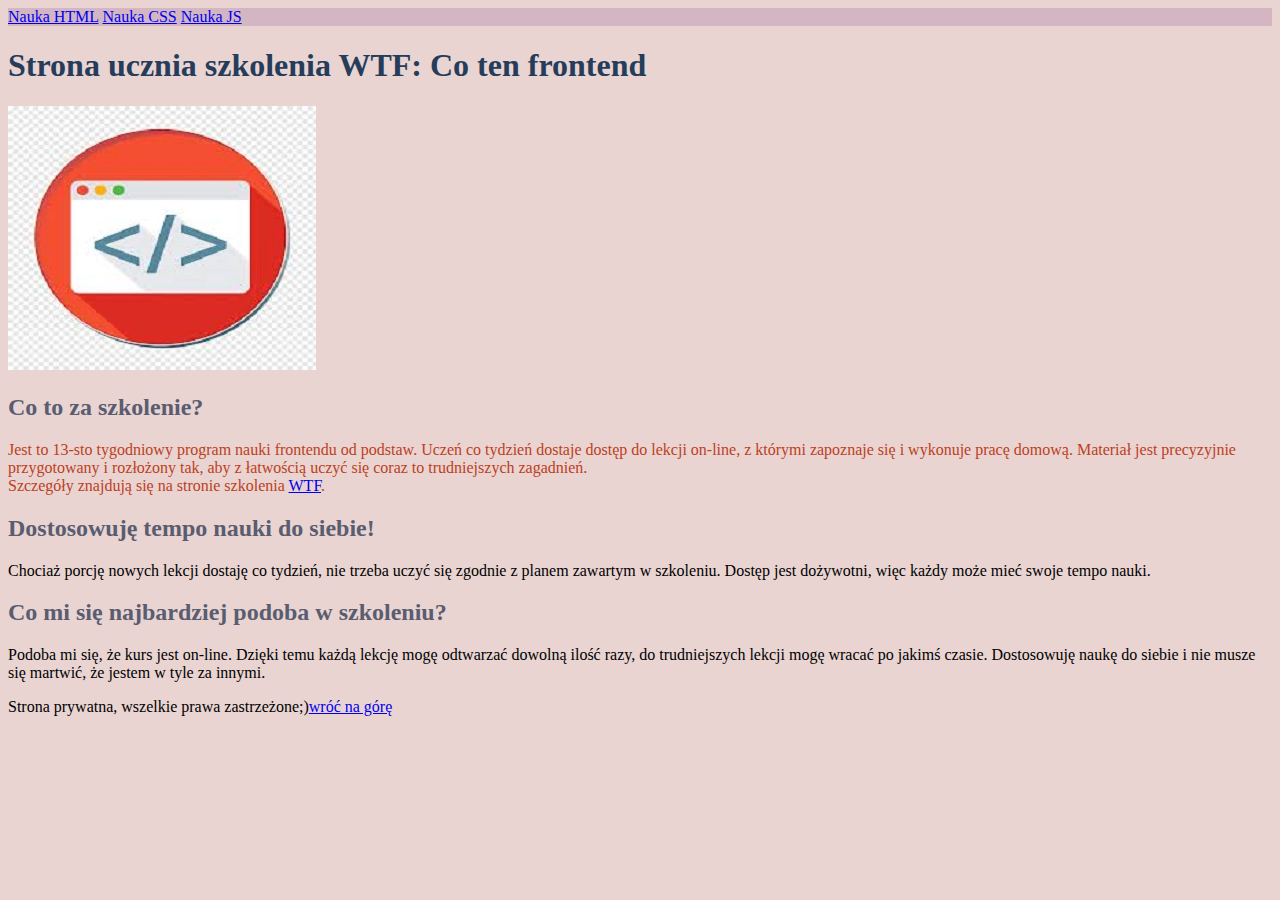
==== index.html @ d5e894dc "initial commit" ====
<!DOCTYPE html>
<html lang="pl">

<head>
    <meta charset="UTF-8">
    <meta name="viewport" content="width=device-width, initial-scale=1.0">
    <title>Strona główna</title>
    <link href="style.css" rel="stylesheet" type="text/css">
</head>

<body>
    <header id="top">
        <nav>
            <a href="notesHTML.html">Nauka HTML</a>
            <a href="notesCSS.html">Nauka CSS</a>
            <a href="notesJS.html">Nauka JS</a>
        </nav>
    </header>
    <main>
        <header>
            <h1>Strona ucznia szkolenia WTF: Co ten frontend</h1>
        </header>
        <img src="logos/logo.jpg" alt="logo" />
        <section>
            <h2>Co to za szkolenie?</h2>
            <p class="description">Jest to 13-sto tygodniowy program nauki frontendu od podstaw. Uczeń co tydzień dostaje dostęp do lekcji
                on-line, z którymi zapoznaje się i wykonuje pracę domową. Materiał jest precyzyjnie przygotowany i
                rozłożony tak, aby z łatwością uczyć się coraz to trudniejszych zagadnień.<br>
                Szczegóły znajdują się na
                stronie szkolenia <a href="https://cotenfrontend.pl">WTF</a>.</p>
        </section>

        <section>
            <h2>Dostosowuję tempo nauki do siebie!</h2>
            <p> Chociaż porcję nowych lekcji dostaję co tydzień, nie trzeba uczyć się zgodnie z planem zawartym w
                szkoleniu. Dostęp jest dożywotni, więc każdy może mieć swoje tempo nauki. </p>
        </section>
        <section>
            <h2>Co mi się najbardziej podoba w szkoleniu?</h2>
            <p>Podoba mi się, że kurs jest on-line. Dzięki temu każdą lekcję mogę odtwarzać dowolną ilość razy, do
                trudniejszych lekcji mogę wracać po jakimś czasie. Dostosowuję naukę do siebie i nie musze się martwić,
                że jestem w tyle za innymi. </p>
        </section>


        <footer>Strona prywatna, wszelkie prawa zastrzeżone;)<a href="#top">wróć na górę</a> </footer>






    </main>
<script src="main.js"></script>
</body>

</html>
---- style.css ----
body {
    background: #e9d4d2;
}

#top {
    background:#d3b6c2;
}

h1 {
    color: #253d5b;
}
h2 {
    color:#5a5d70;
}

h3 {
    color: #6e8db9;
}
.description {
    color: #bd4021;
}
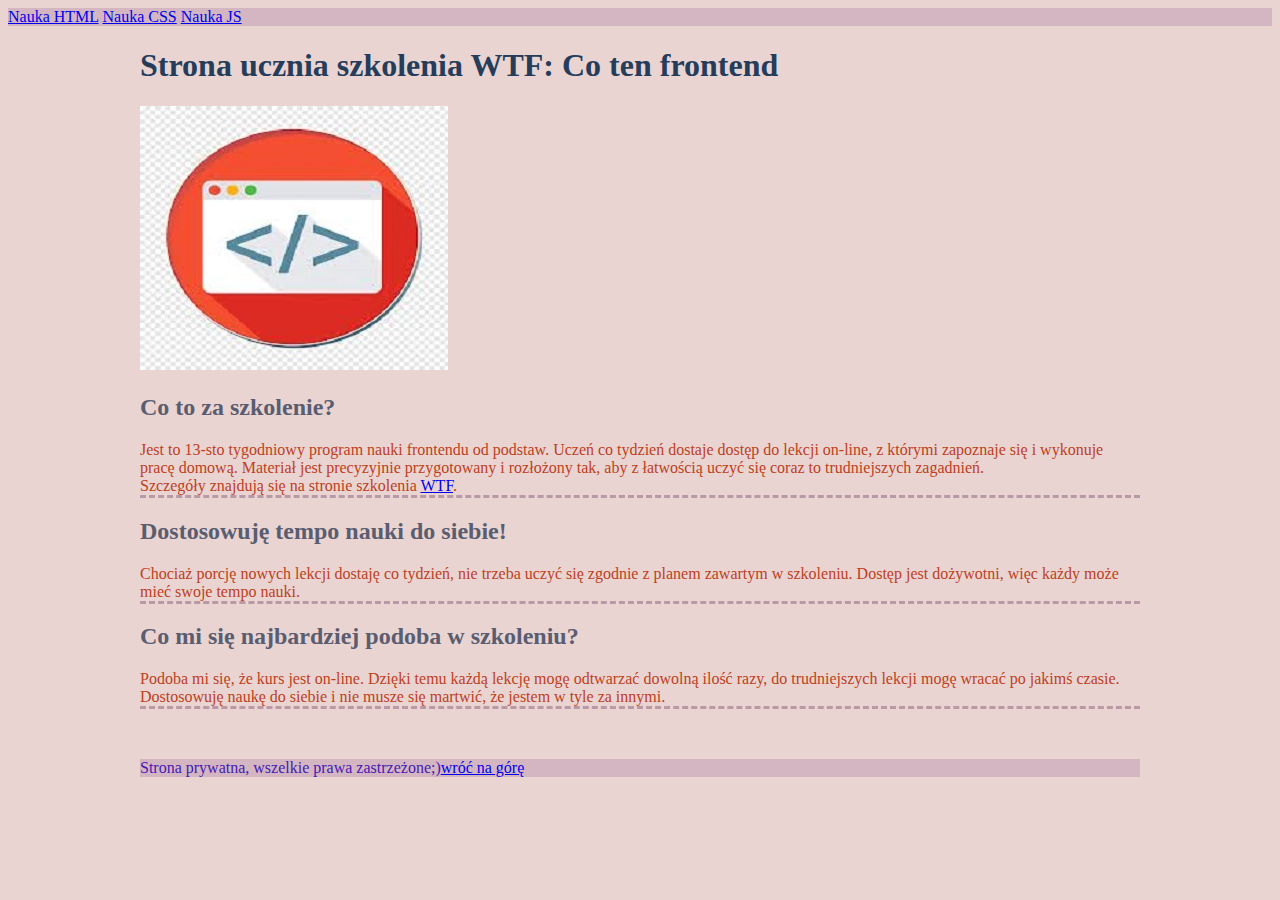
==== commit af5e5494: "change width, footer and notes css" ====
--- a/index.html
+++ b/index.html
@@ -32,18 +32,18 @@
 
         <section>
             <h2>Dostosowuję tempo nauki do siebie!</h2>
-            <p> Chociaż porcję nowych lekcji dostaję co tydzień, nie trzeba uczyć się zgodnie z planem zawartym w
+            <p class="description"> Chociaż porcję nowych lekcji dostaję co tydzień, nie trzeba uczyć się zgodnie z planem zawartym w
                 szkoleniu. Dostęp jest dożywotni, więc każdy może mieć swoje tempo nauki. </p>
         </section>
         <section>
             <h2>Co mi się najbardziej podoba w szkoleniu?</h2>
-            <p>Podoba mi się, że kurs jest on-line. Dzięki temu każdą lekcję mogę odtwarzać dowolną ilość razy, do
+            <p class="description">Podoba mi się, że kurs jest on-line. Dzięki temu każdą lekcję mogę odtwarzać dowolną ilość razy, do
                 trudniejszych lekcji mogę wracać po jakimś czasie. Dostosowuję naukę do siebie i nie musze się martwić,
                 że jestem w tyle za innymi. </p>
         </section>
 
 
-        <footer>Strona prywatna, wszelkie prawa zastrzeżone;)<a href="#top">wróć na górę</a> </footer>
+        <footer class="footer">Strona prywatna, wszelkie prawa zastrzeżone;)<a href="#top">wróć na górę</a> </footer>
 
 
 
--- a/style.css
+++ b/style.css
@@ -1,5 +1,10 @@
 body {
     background: #e9d4d2;
+}
+
+main {
+    max-width: 1000px;
+    margin: 0 auto;
 }
 
 #top {
@@ -18,4 +23,12 @@
 }
 .description {
     color: #bd4021;
-}+    border-bottom: 3px dashed #b999a6;
+}
+
+.footer {
+    max-width: 1000px;
+    margin: 50px  auto;
+    background:#d3b6c2;
+    color: #4718b3;
+}
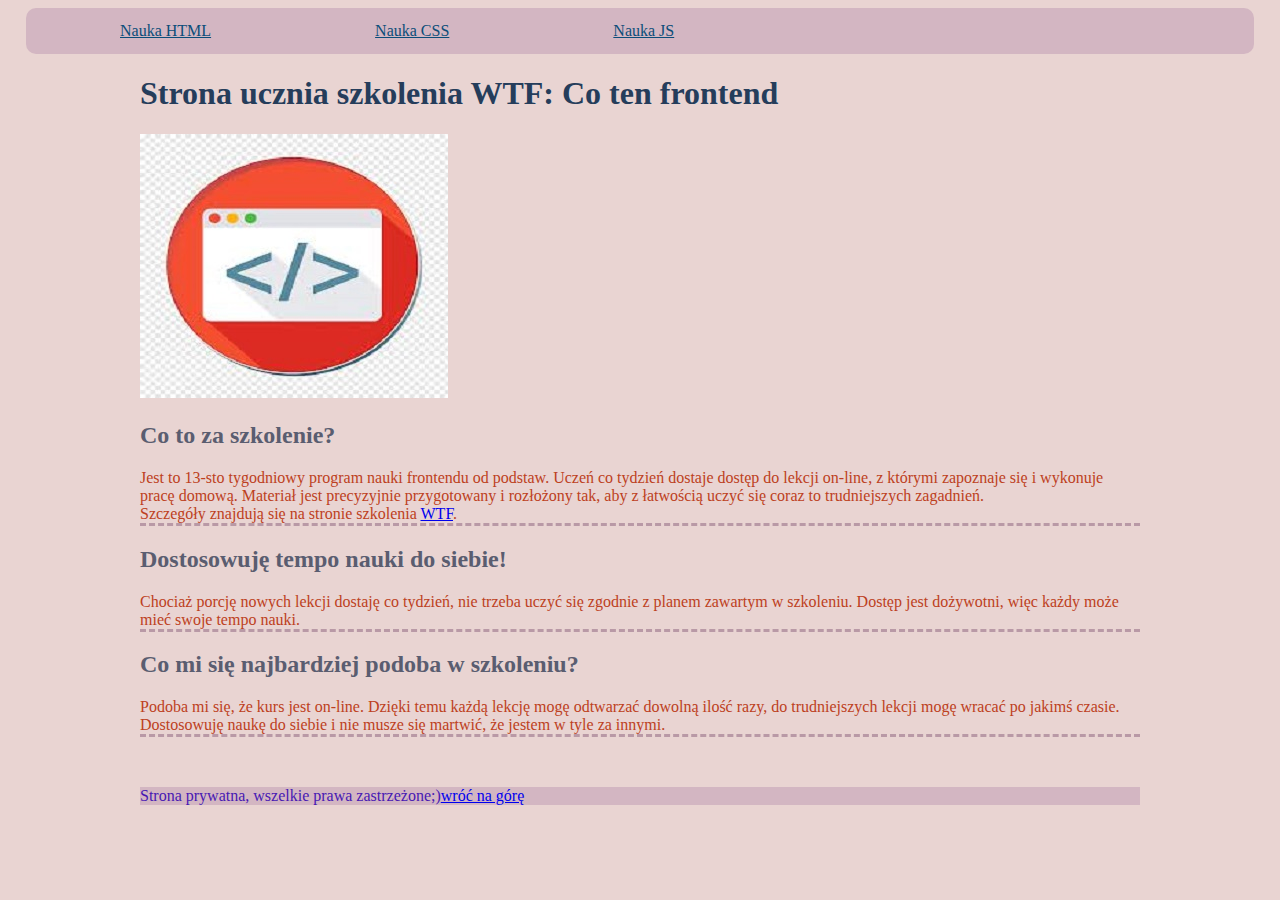
==== commit d578eae5: "BEM for navigation" ====
--- a/index.html
+++ b/index.html
@@ -1,57 +1,62 @@
 <!DOCTYPE html>
 <html lang="pl">
+  <head>
+    <meta charset="UTF-8" />
+    <meta name="viewport" content="width=device-width, initial-scale=1.0" />
+    <title>Strona główna</title>
+    <link href="style.css" rel="stylesheet" type="text/css" />
+  </head>
 
-<head>
-    <meta charset="UTF-8">
-    <meta name="viewport" content="width=device-width, initial-scale=1.0">
-    <title>Strona główna</title>
-    <link href="style.css" rel="stylesheet" type="text/css">
-</head>
-
-<body>
+  <body>
     <header id="top">
-        <nav>
-            <a href="notesHTML.html">Nauka HTML</a>
-            <a href="notesCSS.html">Nauka CSS</a>
-            <a href="notesJS.html">Nauka JS</a>
-        </nav>
+      <nav class="navigation">
+        <a class="navigation__link" href="notesHTML.html">Nauka HTML</a>
+        <a class="navigation__link" href="notesCSS.html">Nauka CSS</a>
+        <a class="navigation__link" href="notesJS.html">Nauka JS</a>
+      </nav>
     </header>
     <main>
-        <header>
-            <h1>Strona ucznia szkolenia WTF: Co ten frontend</h1>
-        </header>
-        <img src="logos/logo.jpg" alt="logo" />
-        <section>
-            <h2>Co to za szkolenie?</h2>
-            <p class="description">Jest to 13-sto tygodniowy program nauki frontendu od podstaw. Uczeń co tydzień dostaje dostęp do lekcji
-                on-line, z którymi zapoznaje się i wykonuje pracę domową. Materiał jest precyzyjnie przygotowany i
-                rozłożony tak, aby z łatwością uczyć się coraz to trudniejszych zagadnień.<br>
-                Szczegóły znajdują się na
-                stronie szkolenia <a href="https://cotenfrontend.pl">WTF</a>.</p>
-        </section>
+      <header>
+        <h1>Strona ucznia szkolenia WTF: Co ten frontend</h1>
+      </header>
+      <img src="logos/logo.jpg" alt="logo" />
+      <section>
+        <h2>Co to za szkolenie?</h2>
+        <p class="description">
+          Jest to 13-sto tygodniowy program nauki frontendu od podstaw. Uczeń co
+          tydzień dostaje dostęp do lekcji on-line, z którymi zapoznaje się i
+          wykonuje pracę domową. Materiał jest precyzyjnie przygotowany i
+          rozłożony tak, aby z łatwością uczyć się coraz to trudniejszych
+          zagadnień.<br />
+          Szczegóły znajdują się na stronie szkolenia
+          <a href="https://cotenfrontend.pl">WTF</a>.
+        </p>
+      </section>
 
-        <section>
-            <h2>Dostosowuję tempo nauki do siebie!</h2>
-            <p class="description"> Chociaż porcję nowych lekcji dostaję co tydzień, nie trzeba uczyć się zgodnie z planem zawartym w
-                szkoleniu. Dostęp jest dożywotni, więc każdy może mieć swoje tempo nauki. </p>
-        </section>
-        <section>
-            <h2>Co mi się najbardziej podoba w szkoleniu?</h2>
-            <p class="description">Podoba mi się, że kurs jest on-line. Dzięki temu każdą lekcję mogę odtwarzać dowolną ilość razy, do
-                trudniejszych lekcji mogę wracać po jakimś czasie. Dostosowuję naukę do siebie i nie musze się martwić,
-                że jestem w tyle za innymi. </p>
-        </section>
+      <section>
+        <h2>Dostosowuję tempo nauki do siebie!</h2>
+        <p class="description">
+          Chociaż porcję nowych lekcji dostaję co tydzień, nie trzeba uczyć się
+          zgodnie z planem zawartym w szkoleniu. Dostęp jest dożywotni, więc
+          każdy może mieć swoje tempo nauki.
+        </p>
+      </section>
+      <section>
+        <h2>Co mi się najbardziej podoba w szkoleniu?</h2>
+        <p class="description">
+          Podoba mi się, że kurs jest on-line. Dzięki temu każdą lekcję mogę
+          odtwarzać dowolną ilość razy, do trudniejszych lekcji mogę wracać po
+          jakimś czasie. Dostosowuję naukę do siebie i nie musze się martwić, że
+          jestem w tyle za innymi.
+        </p>
+      </section>
 
-
-        <footer class="footer">Strona prywatna, wszelkie prawa zastrzeżone;)<a href="#top">wróć na górę</a> </footer>
-
-
-
-
-
-
+      <footer class="footer">
+        Strona prywatna, wszelkie prawa zastrzeżone;)<a href="#top"
+          >wróć na górę</a
+        >
+      </footer>
     </main>
-<script src="main.js"></script>
-</body>
-
-</html>+    <script src="main.js"></script>
+  </body>
+</html>
--- a/style.css
+++ b/style.css
@@ -1,34 +1,49 @@
 body {
-    background: #e9d4d2;
+  background: #e9d4d2;
 }
 
 main {
-    max-width: 1000px;
-    margin: 0 auto;
+  max-width: 1000px;
+  margin: 0 auto;
 }
 
-#top {
-    background:#d3b6c2;
+.navigation {
+  background: #d3b6c2;
+  padding: 14px;
+  border-radius: 10px;
+  width: 1200px;
+  margin: 0 auto;
+}
+
+.navigation__link {
+    color: #0b4d79;
+    margin: 0 80px;
+    
+}
+
+.navigation__link--homepage {
+    color: #bd4021;
+    
 }
 
 h1 {
-    color: #253d5b;
+  color: #253d5b;
 }
 h2 {
-    color:#5a5d70;
+  color: #5a5d70;
 }
 
 h3 {
-    color: #6e8db9;
+  color: #6e8db9;
 }
 .description {
-    color: #bd4021;
-    border-bottom: 3px dashed #b999a6;
+  color: #bd4021;
+  border-bottom: 3px dashed #b999a6;
 }
 
 .footer {
-    max-width: 1000px;
-    margin: 50px  auto;
-    background:#d3b6c2;
-    color: #4718b3;
+  max-width: 1000px;
+  margin: 50px auto;
+  background: #d3b6c2;
+  color: #4718b3;
 }
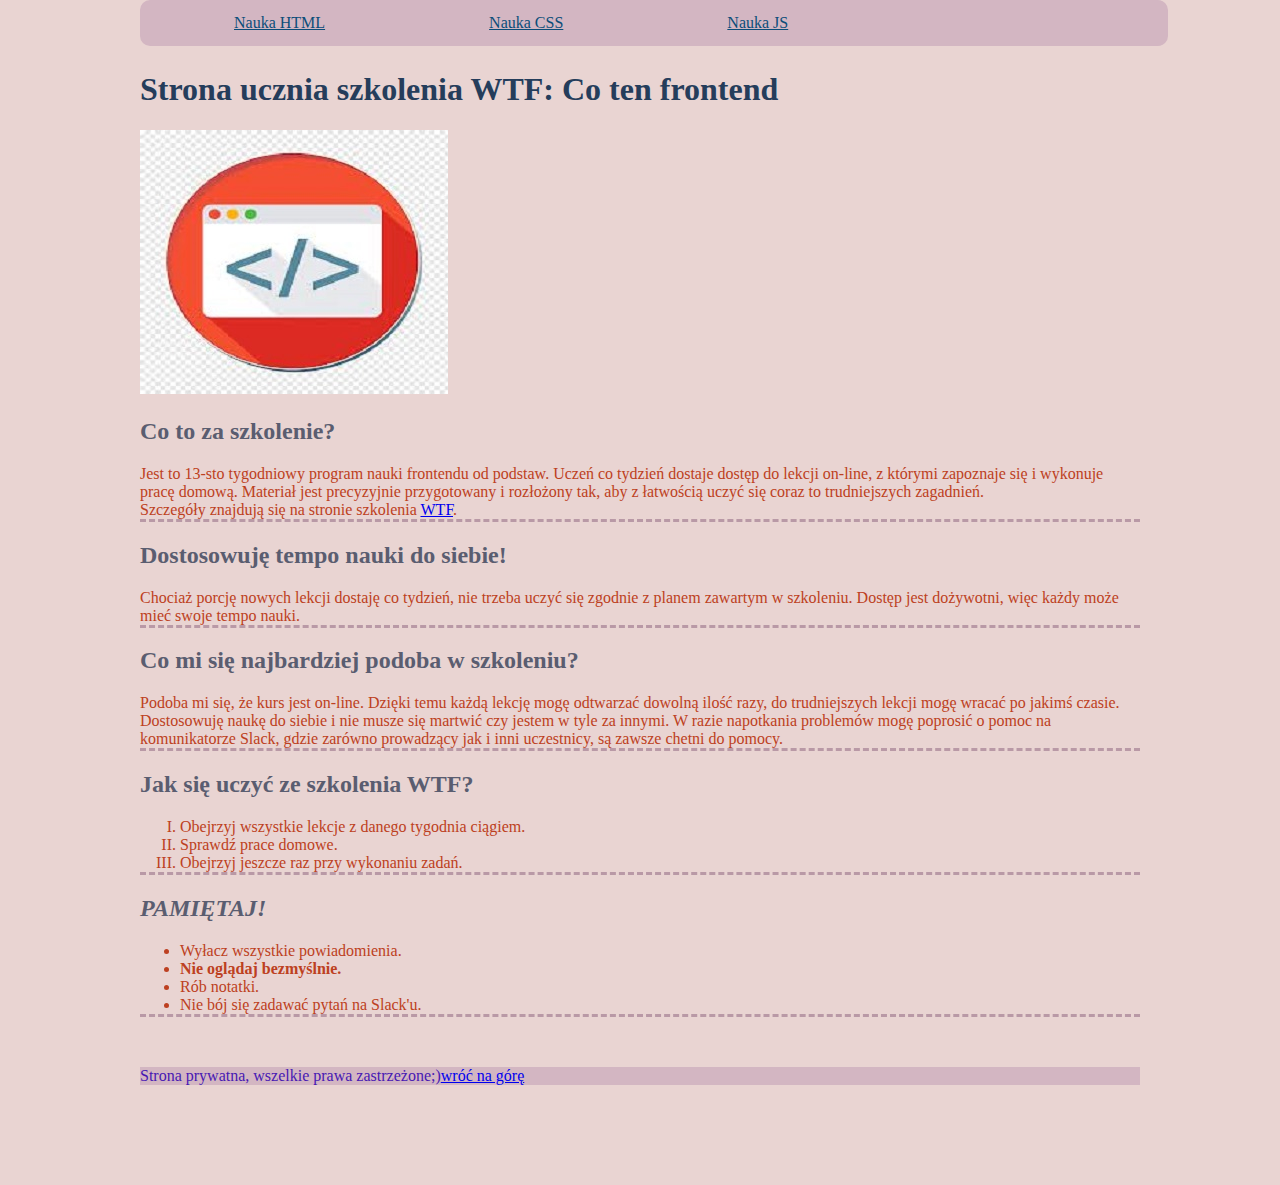
==== commit 0d92eece: "add lists on homepage" ====
--- a/index.html
+++ b/index.html
@@ -46,9 +46,30 @@
         <p class="description">
           Podoba mi się, że kurs jest on-line. Dzięki temu każdą lekcję mogę
           odtwarzać dowolną ilość razy, do trudniejszych lekcji mogę wracać po
-          jakimś czasie. Dostosowuję naukę do siebie i nie musze się martwić, że
-          jestem w tyle za innymi.
+          jakimś czasie. Dostosowuję naukę do siebie i nie musze się martwić czy
+          jestem w tyle za innymi. W razie napotkania problemów mogę poprosić o
+          pomoc na komunikatorze Slack, gdzie zarówno prowadzący jak i inni
+          uczestnicy, są zawsze chetni do pomocy.
         </p>
+      </section>
+      <section>
+        <h2>Jak się uczyć ze szkolenia WTF?</h2>
+        <ol class="description">
+          <li class="list__item">
+            Obejrzyj wszystkie lekcje z danego tygodnia ciągiem.
+          </li>
+          <li class="list__item">Sprawdź prace domowe.</li>
+          <li class="list__item">Obejrzyj jeszcze raz przy wykonaniu zadań.</li>
+        </ol>
+      </section>
+      <section>
+        <h2><i>PAMIĘTAJ!</i></h2>
+        <ul class="description">
+          <li>Wyłacz wszystkie powiadomienia.</li>
+          <li><b>Nie oglądaj bezmyślnie.</b></li>
+          <li>Rób notatki.</li>
+          <li>Nie bój się zadawać pytań na Slack'u.</li>
+        </ul>
       </section>
 
       <footer class="footer">
--- a/style.css
+++ b/style.css
@@ -1,29 +1,31 @@
 body {
   background: #e9d4d2;
+  max-width: 1000px;
+  margin: 0 auto;
 }
 
 main {
   max-width: 1000px;
   margin: 0 auto;
+  padding: 50px 0;
 }
 
 .navigation {
   background: #d3b6c2;
   padding: 14px;
   border-radius: 10px;
-  width: 1200px;
-  margin: 0 auto;
+  width: 1000px;
+
+  position: fixed;
 }
 
 .navigation__link {
-    color: #0b4d79;
-    margin: 0 80px;
-    
+  color: #0b4d79;
+  margin: 0 80px;
 }
 
 .navigation__link--homepage {
-    color: #bd4021;
-    
+  color: #bd4021;
 }
 
 h1 {
@@ -47,3 +49,8 @@
   background: #d3b6c2;
   color: #4718b3;
 }
+
+.list__item {
+  list-style: upper-roman;
+
+}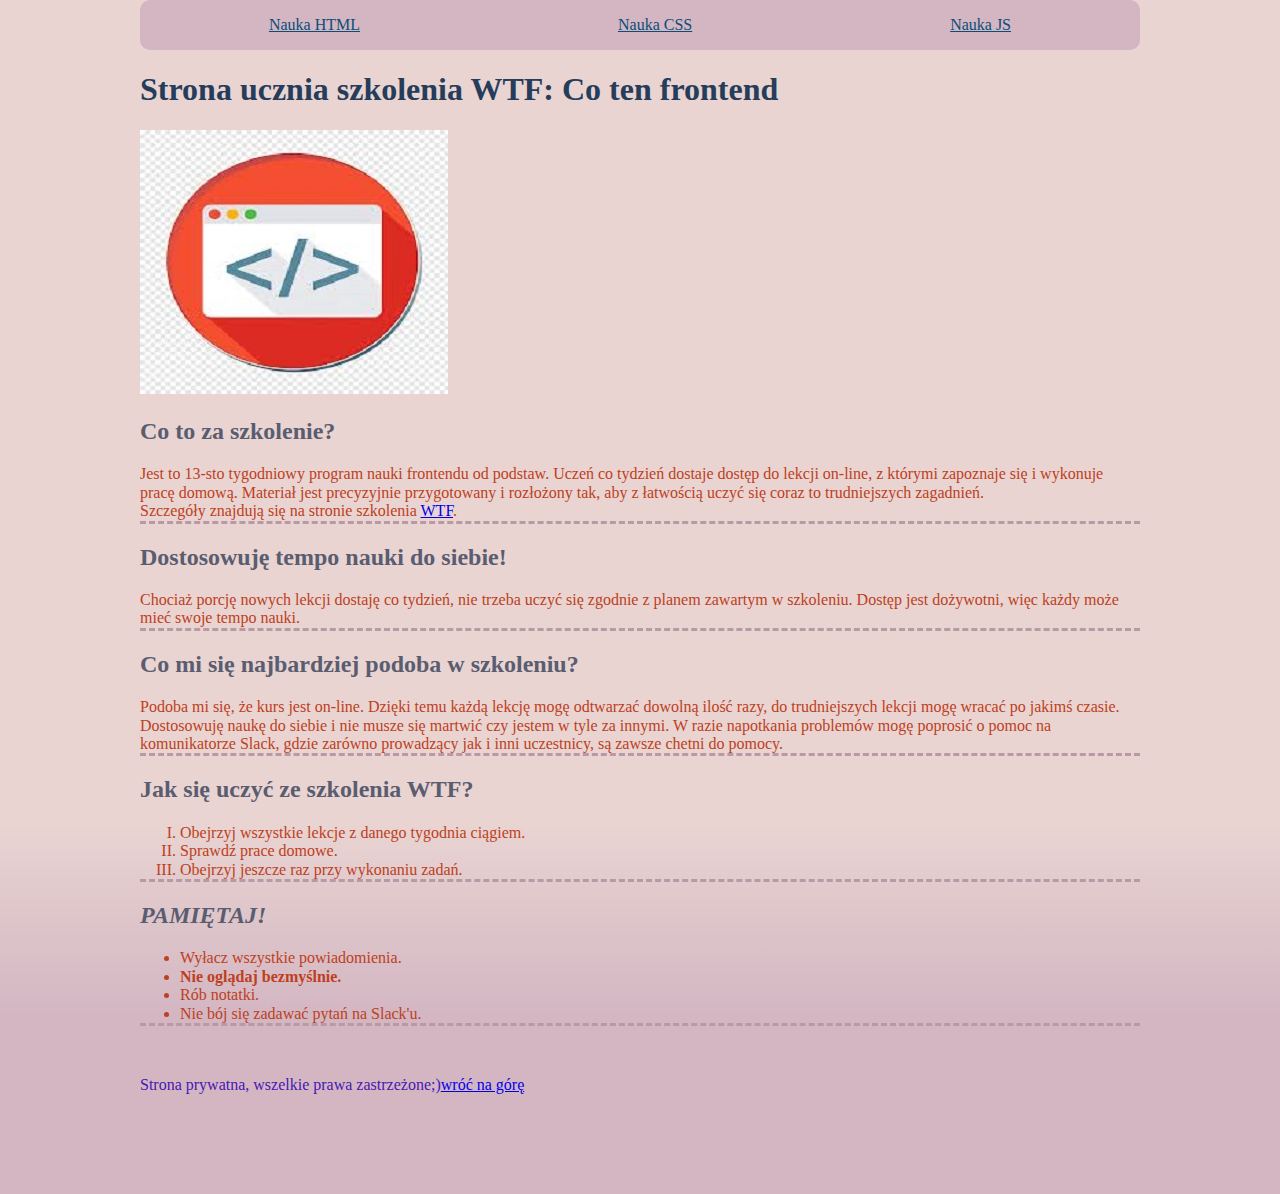
==== commit 14f71645: "links for normalize" ====
--- a/index.html
+++ b/index.html
@@ -4,6 +4,7 @@
     <meta charset="UTF-8" />
     <meta name="viewport" content="width=device-width, initial-scale=1.0" />
     <title>Strona główna</title>
+    <link href="normalize.css" rel="stylesheet" type="text/css" />
     <link href="style.css" rel="stylesheet" type="text/css" />
   </head>
 
--- a/style.css
+++ b/style.css
@@ -1,5 +1,18 @@
+html {
+  box-sizing: border-box;
+}
+*,
+*:before,
+*:after {
+  box-sizing: inherit;
+}
+
 body {
-  background: #e9d4d2;
+  background: linear-gradient(
+    180deg,
+    rgba(233, 212, 210, 1) 69%,
+    rgba(211, 182, 194, 1) 85%
+  );
   max-width: 1000px;
   margin: 0 auto;
 }
@@ -11,17 +24,20 @@
 }
 
 .navigation {
+  display: flex;
+
+  justify-content: space-around;
+  align-items: center;
   background: #d3b6c2;
-  padding: 14px;
   border-radius: 10px;
   width: 1000px;
+  height: 50px;
 
   position: fixed;
 }
 
 .navigation__link {
   color: #0b4d79;
-  margin: 0 80px;
 }
 
 .navigation__link--homepage {
@@ -52,5 +68,11 @@
 
 .list__item {
   list-style: upper-roman;
-
-}+}
+.table {
+  border: solid 3px #5a5d70;
+}
+.table__caption {
+  border: solid 5px #5a5d70;
+  background: #cbcedd;
+}
